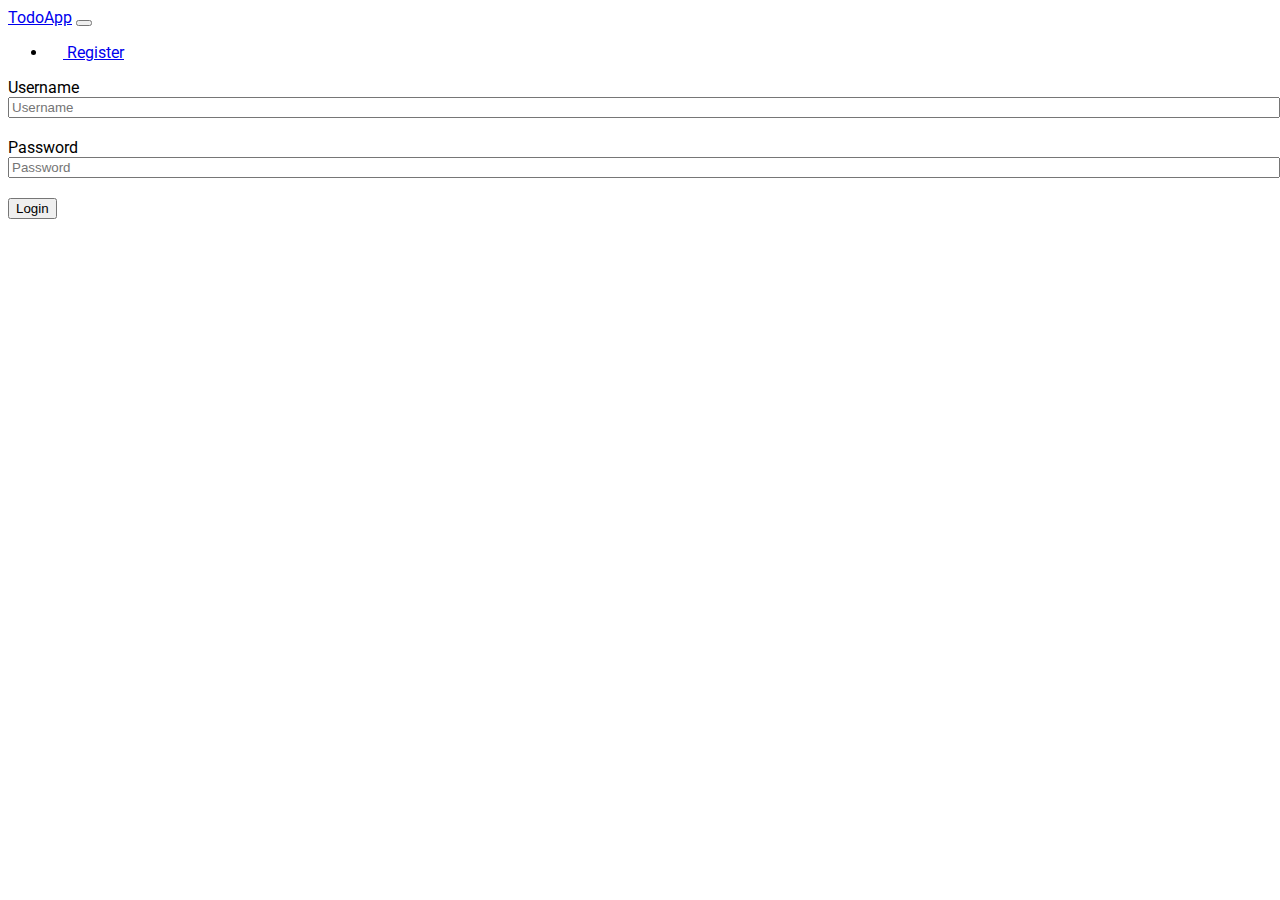
==== src/main/resources/templates/login.html @ b7ea1379 "Created registration, login and validation" ====
<!DOCTYPE HTML>
<html xmlns:th="http://www.thymeleaf.org">
<head>
    <meta charset="utf-8">
    <meta name="viewport" content="width=device-width, initial-scale=1">
    <link rel="icon" href="https://templates.pingendo.com/assets/Pingendo_favicon.ico">
    <title>Todo Application</title>
    <meta name="author" content="Pingendo">
    <link href="https://fonts.googleapis.com/css?family=Roboto:900" rel="stylesheet">
    <link rel="stylesheet" href="https://use.fontawesome.com/releases/v5.0.9/css/all.css" integrity="sha384-5SOiIsAziJl6AWe0HWRKTXlfcSHKmYV4RBF18PPJ173Kzn7jzMyFuTtk8JA7QQG1" crossorigin="anonymous">
    <link rel="stylesheet" href="https://cdnjs.cloudflare.com/ajax/libs/font-awesome/4.7.0/css/font-awesome.min.css" type="text/css">
    <link rel="stylesheet" href="todo.css" type="text/css">
    <style>
        body {
            font-family: 'Roboto', sans-serif;
        }
        i {
            color: #12bbad;
        }
        #check:hover {
            color: green;
            -webkit-transition: 1s ease-in-out;
            transition: 1s ease-in-out;
        }
        #delete:hover {
            color: red;
            -webkit-transition: 1s ease-in-out;
            transition: 1s ease-in-out;
        }
        #done:hover {
            color: green;
            -webkit-transition: 1s ease-in-out;
            transition: 1s ease-in-out;
        }
    </style>
</head>
<body>
<nav class="navbar navbar-expand-md bg-primary navbar-dark" >
    <div class="container">
        <a class="navbar-brand" href="#">TodoApp</a>
        <button class="navbar-toggler navbar-toggler-right" type="button" data-toggle="collapse" data-target="#navbar2SupportedContent" aria-controls="navbar2SupportedContent" aria-expanded="false" aria-label="Toggle navigation">
            <span class="navbar-toggler-icon"></span>
        </button>
        <div class="collapse navbar-collapse text-center justify-content-end" id="navbar2SupportedContent">
            <ul class="navbar-nav">
                <li class="nav-item">
                    <a class="nav-link" href="../register">
                        <i style="color: #fff" class="fa d-inline fa-lg fa-user"></i> Register</a>
                </li>
            </ul>
        </div>
    </div>
</nav>
<div class="text-center h-50 py-5" style="background-image: url(todo.png);">
    <div class="container">
        <div class="row">
            <div class="col-12">
                <!--<h1 class="text-capitalize display-1">T/odo</h1>-->
            </div>
        </div>
    </div>
</div>
<div class="py-4">
    <div class="container">
        <div class="row">
            <div class="col-md-3"></div>
            <div class="col-md-6">
                <div th:switch="${error}">
                    <div th:case="false">

                    </div>
                    <div th:case="true" class="alert alert-danger">
                        <strong th:text="${errorMessage}"></strong>
                    </div>
                </div>
                <div th:switch="${success}">
                    <div th:case="false">

                    </div>
                    <div th:case="true" class="alert alert-success">
                        <strong th:text="${errorMessage}"></strong>
                    </div>
                </div>
                <form action="#" th:action="@{/login}" method="POST">
                    <div class="form-group">
                        <label>Username</label>
                        <input style="width: 100%; margin-bottom: 20px" type="text" class="form-control" name="username" placeholder="Username">
                    </div>
                    <div class="form-group">
                        <label>Password</label>
                        <input style="width: 100%; margin-bottom: 20px" type="password" class="form-control" name="password" placeholder="Password">
                    </div>
                    <div class="form-group">
                        <button type="submit" class="btn btn-primary btn-block">Login</button>
                    </div>
                </form>
            </div>
            <div class="col-md-3"></div>
        </div>
    </div>
</div>
<script src="http://code.jquery.com/jquery-3.2.1.js" integrity="sha256-DZAnKJ/6XZ9si04Hgrsxu/8s717jcIzLy3oi35EouyE=" crossorigin="anonymous"></script>
<script src="https://cdnjs.cloudflare.com/ajax/libs/popper.js/1.12.9/umd/popper.min.js" integrity="sha384-ApNbgh9B+Y1QKtv3Rn7W3mgPxhU9K/ScQsAP7hUibX39j7fakFPskvXusvfa0b4Q" crossorigin="anonymous"></script>
<script src="https://maxcdn.bootstrapcdn.com/bootstrap/4.0.0/js/bootstrap.min.js" integrity="sha384-JZR6Spejh4U02d8jOt6vLEHfe/JQGiRRSQQxSfFWpi1MquVdAyjUar5+76PVCmYl" crossorigin="anonymous"></script>
<script src="https://code.jquery.com/jquery-3.2.1.js"></script>
</body>
</html>
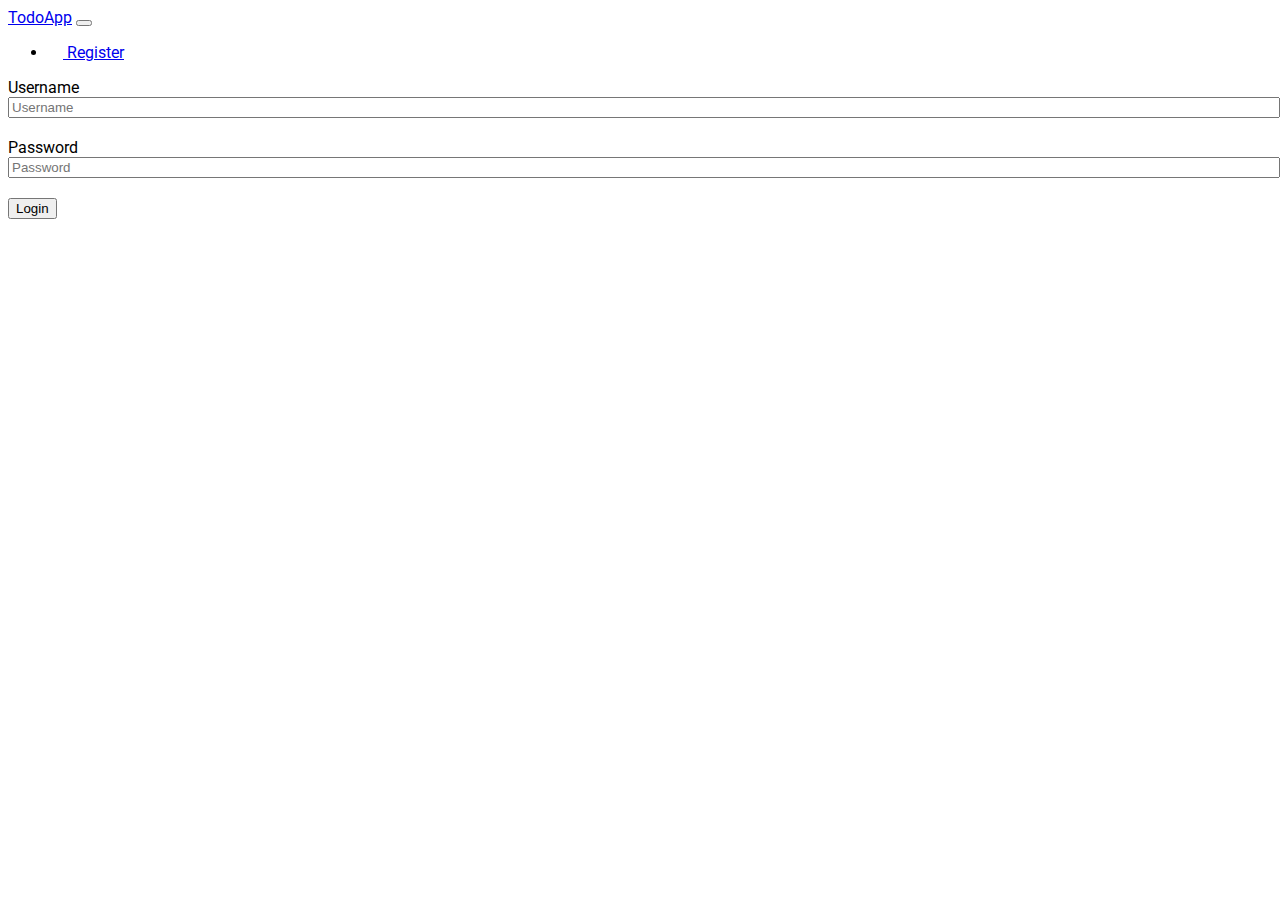
==== commit d58a85ae: "Created Registration, Login, Validation, ChuckNorris jokes from API, etc." ====
--- a/src/main/resources/templates/login.html
+++ b/src/main/resources/templates/login.html
@@ -81,7 +81,7 @@
                         <strong th:text="${errorMessage}"></strong>
                     </div>
                 </div>
-                <form action="#" th:action="@{/login}" method="POST">
+                <form action="#" th:action="@{/login2}" method="POST">
                     <div class="form-group">
                         <label>Username</label>
                         <input style="width: 100%; margin-bottom: 20px" type="text" class="form-control" name="username" placeholder="Username">
